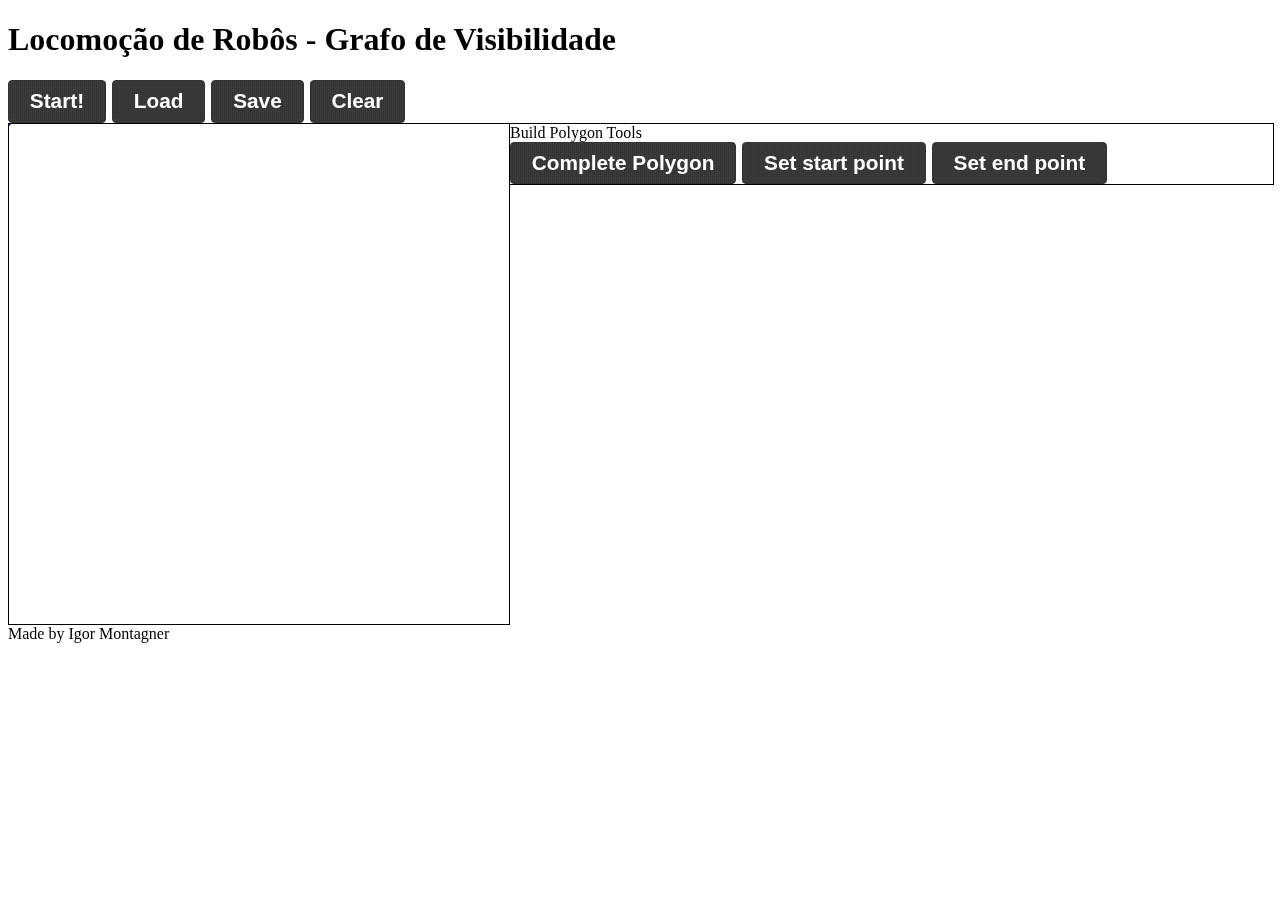
==== GrafoVis/index.html @ e971a5cf "Layout changes" ====
<!DOCTYPE html>
<html lang="en">
	<head>
		<meta charset="utf-8" />
		<!-- Always force latest IE rendering engine (even in intranet) & Chrome Frame
		Remove this if you use the .htaccess -->
		<meta http-equiv="X-UA-Compatible" content="IE=edge,chrome=1" />
		<title>Locomoção de Robôs - Grafo de Visibilidade</title>
		<meta name="description" content="" />
		<meta name="generator" content="Studio 3 http://aptana.com/" />
		<meta name="author" content="Igor" />
		<meta name="viewport" content="width=device-width; initial-scale=1.0" />
		<!-- Replace favicon.ico & apple-touch-icon.png in the root of your domain and delete these references -->
		<link rel="shortcut icon" href="/favicon.ico" />
		<link rel="apple-touch-icon" href="/apple-touch-icon.png" />

        <link type="text/css" href="css/dot-luv/jquery-ui-1.8.16.custom.css" rel="stylesheet" />	
		<script type="text/javascript" src="js/jquery-1.6.2.min.js"></script>
		<script type="text/javascript" src="js/jquery-ui-1.8.16.custom.min.js"></script>
		<script type="text/javascript" src="js/processing.js"> </script>
		<style>
			#robots {
				border: 1px solid;
				border-color: #000000;
				float:left;
			}
			#build_polygon {
			    border: 1px solid black;
			    width: 100%;
			}
			#credits{
			    clear:both;
            }
		</style>
		

		<script> 
			function complete_poly() {
				var p = Processing.getInstanceById("robots");
				p.finish_poly();
			}
			function set_start_point() {
				var p = Processing.getInstanceById("robots");
				p.set_mode("start_point");
			}
			
			function set_end_point() {
				var p = Processing.getInstanceById("robots");
				p.set_mode("end_point");
			}
			
			function start() {
				var p = Processing.getInstanceById("robots");
				p.start_algorithm();
				$("#build_polygon").hide();
			}

            function clear_state() {
				var p = Processing.getInstanceById("robots");
				p.clear_state();
				$("#build_polygon").show();
            }
			
			function load_from_JSON(json_string) {
				var obj = JSON.parse(json_string);
				var p = Processing.getInstanceById("robots");
				p.clear_state();
				p.set_start(obj['start']['x'], obj['start']['y']);
				p.set_end(obj['end']['x'], obj['end']['y']);
				var polys = obj['polygons'];
				for (var i = 0; i < polys.length; i++) {
					var poly = polys[i];
					for (var j = 0; j < poly.length; j++) {
						p.click_polys(poly[j]['x'], poly[j]['y']);
					}
					p.finish_poly();
				}
			}
			
			function load_default_simulations() {
				localStorage['Example1'] = "{\"start\":{\"x\":11,\"y\":108},\"end\":{\"x\":472,\"y\":335},\"polygons\":[[{\"x\":44,\"y\":59},{\"x\":44,\"y\":180},{\"x\":220,\"y\":252},{\"x\":375,\"y\":54}],[{\"x\":348,\"y\":191},{\"x\":245,\"y\":379},{\"x\":440,\"y\":472},{\"x\":467,\"y\":151}],[{\"x\":122,\"y\":232},{\"x\":26,\"y\":414},{\"x\":217,\"y\":476}]]}";
				localStorage['Example Colinear'] = "{\"start\":{\"x\":100,\"y\":100},\"end\":{\"x\":400,\"y\":400},\"polygons\":[[{\"x\":200,\"y\":200},{\"x\":300,\"y\":300},{\"x\":50,\"y\":150}]] }";
				localStorage['Example Colinear 2'] = "{\"start\":{\"x\":100,\"y\":100},\"end\":{\"x\":450,\"y\":450},\"polygons\":[[{\"x\":200,\"y\":200},{\"x\":300,\"y\":300},{\"x\":50,\"y\":150}], [{\"x\":350,\"y\":350},{\"x\":400,\"y\":400},{\"x\":450,\"y\":300}]] }";
			}
			
			function load_simulation() {
			    var sim_list = $("#simulation_list").html("");
			    for (var k in localStorage) {
			        var el = $('<li>' + k + '</li>');
			        var set_click = function () {
			            var key = k;
			            el.click(function () {
			                load_from_JSON(localStorage[key]);
			                $("#load_dialog").dialog('close');
			            });
			        };
			        set_click();
			        sim_list.append(el);
			    } 
			    $("#load_dialog").dialog('open');
			}

            function save_current_simulation() {
                $("#sim_name").val("");
                $("#save_dialog").dialog('open');
            }
			
			function save_to_JSON(key) {
				var obj = {};
				var p = Processing.getInstanceById("robots");
				var start = p.get_start();
				obj['start'] = {"x" : start.x, "y" : start.y};
				var end = p.get_end();
				obj['end'] = {"x" : end.x, "y" : end.y};
				obj['polygons'] = [];
				var polys = p.get_polys();
				for(var i = 0; i < polys.size(); i++) {
					var poly_p5 = polys.get(i).points;
					var poly = [];
					for(var j = 0; j < poly_p5.size(); j++) {
						poly.push({"x": poly_p5.get(j).x, "y": poly_p5.get(j).y});
					}	
					obj['polygons'].push(poly);
				}
				localStorage[key] = JSON.stringify(obj); 
			}

            $(function () {
                $("#load_dialog").dialog({
                    autoOpen: false
                });
                $("#save_dialog").dialog({
                    autoOpen: false, 
                    buttons: {
                        "Ok": function () {
                            var sim_name = $("#sim_name").val();
                            save_to_JSON(sim_name);
                            $(this).dialog("close"); 
                        },
                        "Cancel": function () { 
                            $(this).dialog("close"); 
                        }
                    }
                });
                $("#complete_polygon, #set_start_point, #set_end_point, #start_btn, #load_btn, #save_btn, #clear_btn").button();
                $("#build_polygon").show();                
                load_default_simulations();
            });

		</script>
	</head>
	<body>
	    <header>
		    <h1>Locomoção de Robôs - Grafo de Visibilidade</h1>
	    </header>
		<div>
			<input type="button" id="start_btn" value="Start!" onclick="start()" />
			<input type="button" id="load_btn" value="Load" onclick="load_simulation();" />
			<input type="button" id="save_btn" value="Save" onclick="save_current_simulation();" />
            <input type="button" id="clear_btn" value="Clear" onclick="clear_state();" />
			<br>
			<canvas data-processing-sources="data_structures.pde polygons.pde sort.pde graph_vis_animation.pde dijkstra.pde main.pde" id="robots"></canvas>
		</div>	
		<div id="build_polygon">
		    Build Polygon Tools <br>
		    <input type="button" id="complete_polygon" value="Complete Polygon" onclick="complete_poly()"/>
			<input type="button" id="set_start_point" value="Set start point" onclick="set_start_point()" />
			<input type="button" id="set_end_point" value="Set end point" onclick="set_end_point()" />
		</div>
        <div id="load_dialog" title="Saved simulations">
            <li id="simulation_list"> </li>
        </div>
        <div id="save_dialog" title="Save simulation">
            Simulation title: <input type="text" id="sim_name" />
        </div>
		<div id="credits"> Made by Igor Montagner </div>
	</body>
</html>
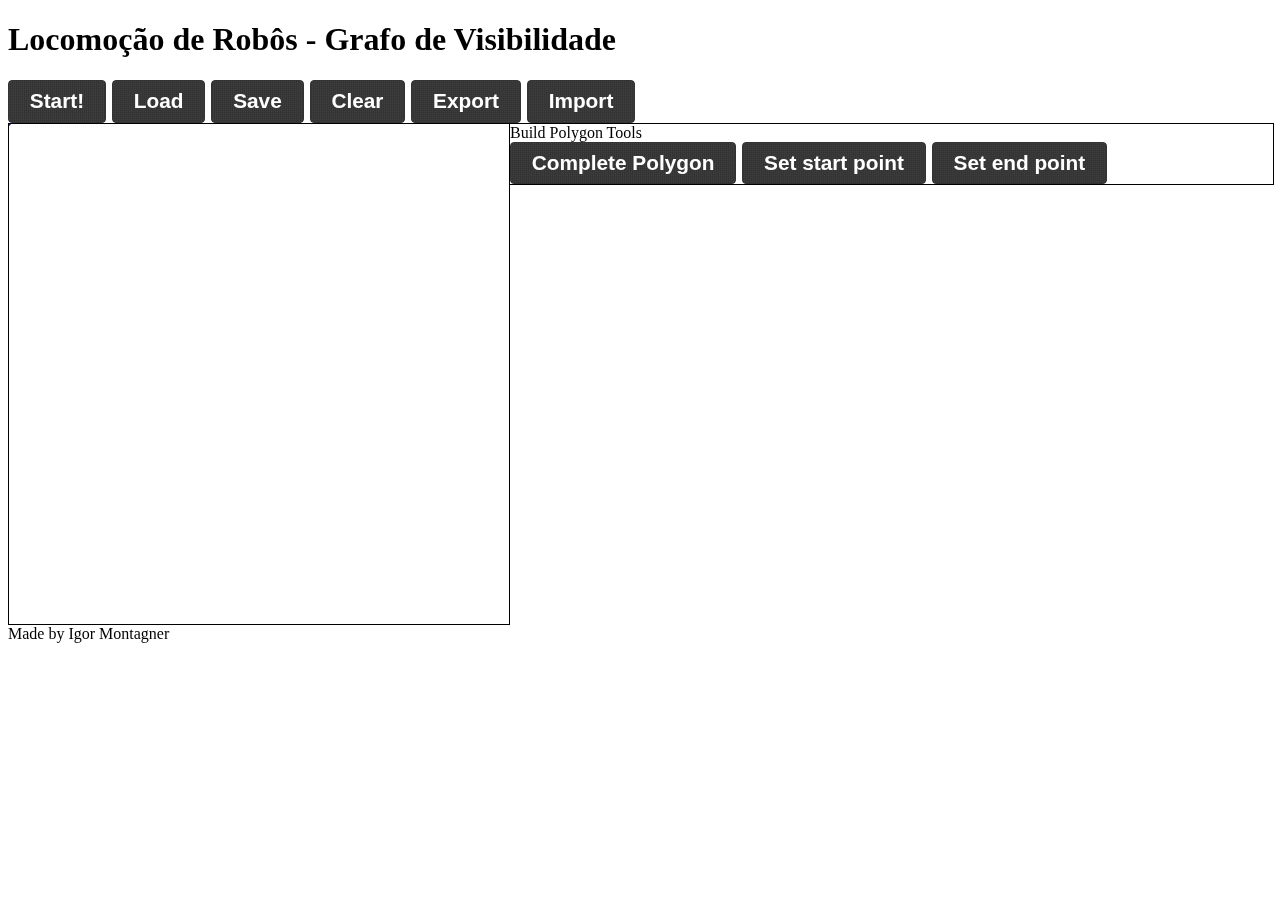
==== commit 2596c7c2: "Add buttons to export and import simulations to other computers." ====
--- a/GrafoVis/index.html
+++ b/GrafoVis/index.html
@@ -31,6 +31,9 @@
 			#credits{
 			    clear:both;
             }
+            #export {
+            	overflow: scroll;
+            }
 		</style>
 		
 
@@ -86,6 +89,8 @@
 			function load_simulation() {
 			    var sim_list = $("#simulation_list").html("");
 			    for (var k in localStorage) {
+			    	var val = localStorage[k];
+			    	if (val == undefined || val == "" || val == "undefined" || val == null) continue;
 			        var el = $('<li>' + k + '</li>');
 			        var set_click = function () {
 			            var key = k;
@@ -124,6 +129,24 @@
 				}
 				localStorage[key] = JSON.stringify(obj); 
 			}
+			
+			function import_simulations(import_txt) {
+				var lS = JSON.parse(import_txt);
+				for (simulation in lS) {
+					localStorage[simulation] = lS[simulation];
+				}
+				alert("Import finished");
+			}
+			
+			function export_dialog() {
+				var export_txt = JSON.stringify(localStorage);
+				$("#env").html(export_txt);
+				$("#export").dialog("open");
+			}
+			
+			function import_dialog() {
+				$("#import").dialog("open");
+			}
 
             $(function () {
                 $("#load_dialog").dialog({
@@ -142,7 +165,27 @@
                         }
                     }
                 });
-                $("#complete_polygon, #set_start_point, #set_end_point, #start_btn, #load_btn, #save_btn, #clear_btn").button();
+                
+                $("#export").dialog({
+                    autoOpen: false, 
+                    width: 700,
+                    height: 500
+                });
+                
+                $("#import").dialog({
+                    autoOpen: false, 
+                    buttons: {
+                        "Ok": function () {
+                            import_simulations($("#sim_import").val());
+                            $(this).dialog("close");  
+                        },
+                        "Cancel": function () { 
+                            $(this).dialog("close"); 
+                        }
+                    }
+                });
+                
+                $("#complete_polygon, #set_start_point, #set_end_point, #start_btn, #load_btn, #save_btn, #clear_btn, #export_btn, #import_btn").button();
                 $("#build_polygon").show();                
                 load_default_simulations();
             });
@@ -158,6 +201,8 @@
 			<input type="button" id="load_btn" value="Load" onclick="load_simulation();" />
 			<input type="button" id="save_btn" value="Save" onclick="save_current_simulation();" />
             <input type="button" id="clear_btn" value="Clear" onclick="clear_state();" />
+            <input type="button" id="export_btn" value="Export" onclick="export_dialog();" />
+            <input type="button" id="import_btn" value="Import" onclick="import_dialog();" />
 			<br>
 			<canvas data-processing-sources="data_structures.pde polygons.pde sort.pde graph_vis_animation.pde dijkstra.pde main.pde" id="robots"></canvas>
 		</div>	
@@ -168,10 +213,16 @@
 			<input type="button" id="set_end_point" value="Set end point" onclick="set_end_point()" />
 		</div>
         <div id="load_dialog" title="Saved simulations">
-            <li id="simulation_list"> </li>
+            <ul id="simulation_list"> </ul>
         </div>
         <div id="save_dialog" title="Save simulation">
             Simulation title: <input type="text" id="sim_name" />
+        </div>
+        <div id="export" title="Export simulations">Copy the following text to other instance of the program:<br>
+        	<span id="env"></span>
+        </div>
+        <div id="import" title="Import simulations">Paste the export text:<br>
+        	Simulations input: <input type="textarea" id="sim_import" />
         </div>
 		<div id="credits"> Made by Igor Montagner </div>
 	</body>
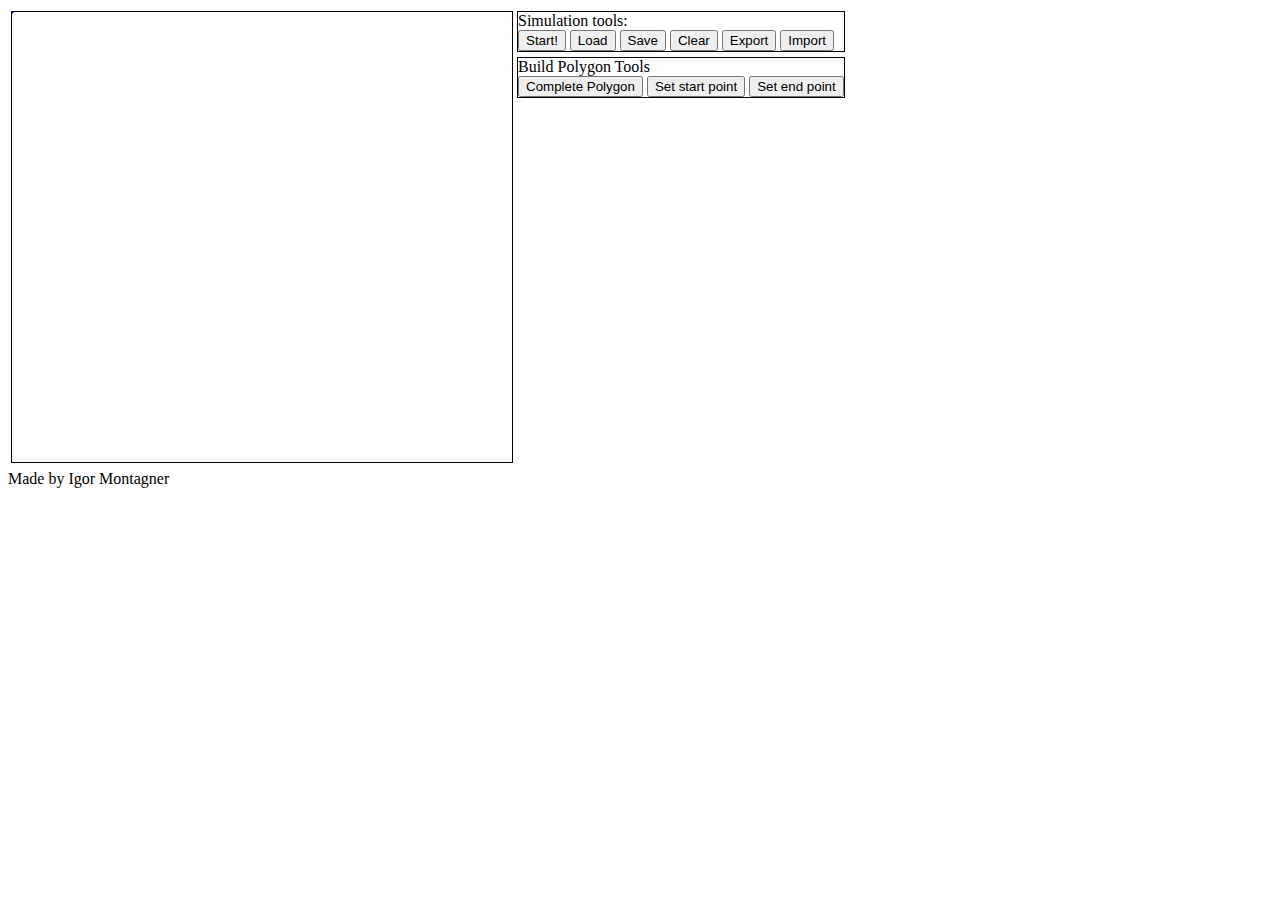
==== commit f9184451: "Add new example." ====
--- a/GrafoVis/index.html
+++ b/GrafoVis/index.html
@@ -19,14 +19,16 @@
 		<script type="text/javascript" src="js/jquery-ui-1.8.16.custom.min.js"></script>
 		<script type="text/javascript" src="js/processing.js"> </script>
 		<style>
-			#robots {
-				border: 1px solid;
+			#robots  {
+				border: 1px solid black;
 				border-color: #000000;
-				float:left;
 			}
 			#build_polygon {
 			    border: 1px solid black;
-			    width: 100%;
+			    margin-top: 5px;
+			}
+			#simulation_tools {
+			    border: 1px solid black;
 			}
 			#credits{
 			    clear:both;
@@ -81,9 +83,7 @@
 			}
 			
 			function load_default_simulations() {
-				localStorage['Example1'] = "{\"start\":{\"x\":11,\"y\":108},\"end\":{\"x\":472,\"y\":335},\"polygons\":[[{\"x\":44,\"y\":59},{\"x\":44,\"y\":180},{\"x\":220,\"y\":252},{\"x\":375,\"y\":54}],[{\"x\":348,\"y\":191},{\"x\":245,\"y\":379},{\"x\":440,\"y\":472},{\"x\":467,\"y\":151}],[{\"x\":122,\"y\":232},{\"x\":26,\"y\":414},{\"x\":217,\"y\":476}]]}";
-				localStorage['Example Colinear'] = "{\"start\":{\"x\":100,\"y\":100},\"end\":{\"x\":400,\"y\":400},\"polygons\":[[{\"x\":200,\"y\":200},{\"x\":300,\"y\":300},{\"x\":50,\"y\":150}]] }";
-				localStorage['Example Colinear 2'] = "{\"start\":{\"x\":100,\"y\":100},\"end\":{\"x\":450,\"y\":450},\"polygons\":[[{\"x\":200,\"y\":200},{\"x\":300,\"y\":300},{\"x\":50,\"y\":150}], [{\"x\":350,\"y\":350},{\"x\":400,\"y\":400},{\"x\":450,\"y\":300}]] }";
+				import_simulations($("#default_sims").html());
 			}
 			
 			function load_simulation() {
@@ -135,7 +135,6 @@
 				for (simulation in lS) {
 					localStorage[simulation] = lS[simulation];
 				}
-				alert("Import finished");
 			}
 			
 			function export_dialog() {
@@ -177,6 +176,7 @@
                     buttons: {
                         "Ok": function () {
                             import_simulations($("#sim_import").val());
+                            alert("Import finished");
                             $(this).dialog("close");  
                         },
                         "Cancel": function () { 
@@ -185,7 +185,7 @@
                     }
                 });
                 
-                $("#complete_polygon, #set_start_point, #set_end_point, #start_btn, #load_btn, #save_btn, #clear_btn, #export_btn, #import_btn").button();
+                //$("#complete_polygon, #set_start_point, #set_end_point, #start_btn, #load_btn, #save_btn, #clear_btn, #export_btn, #import_btn").button();
                 $("#build_polygon").show();                
                 load_default_simulations();
             });
@@ -193,37 +193,45 @@
 		</script>
 	</head>
 	<body>
-	    <header>
-		    <h1>Locomoção de Robôs - Grafo de Visibilidade</h1>
-	    </header>
-		<div>
-			<input type="button" id="start_btn" value="Start!" onclick="start()" />
-			<input type="button" id="load_btn" value="Load" onclick="load_simulation();" />
-			<input type="button" id="save_btn" value="Save" onclick="save_current_simulation();" />
-            <input type="button" id="clear_btn" value="Clear" onclick="clear_state();" />
-            <input type="button" id="export_btn" value="Export" onclick="export_dialog();" />
-            <input type="button" id="import_btn" value="Import" onclick="import_dialog();" />
-			<br>
-			<canvas data-processing-sources="data_structures.pde polygons.pde sort.pde graph_vis_animation.pde dijkstra.pde main.pde" id="robots"></canvas>
-		</div>	
-		<div id="build_polygon">
-		    Build Polygon Tools <br>
-		    <input type="button" id="complete_polygon" value="Complete Polygon" onclick="complete_poly()"/>
-			<input type="button" id="set_start_point" value="Set start point" onclick="set_start_point()" />
-			<input type="button" id="set_end_point" value="Set end point" onclick="set_end_point()" />
-		</div>
-        <div id="load_dialog" title="Saved simulations">
-            <ul id="simulation_list"> </ul>
-        </div>
-        <div id="save_dialog" title="Save simulation">
-            Simulation title: <input type="text" id="sim_name" />
-        </div>
-        <div id="export" title="Export simulations">Copy the following text to other instance of the program:<br>
-        	<span id="env"></span>
-        </div>
-        <div id="import" title="Import simulations">Paste the export text:<br>
-        	Simulations input: <input type="textarea" id="sim_import" />
-        </div>
+		<table>
+			<tr>
+				<td>
+					<canvas data-processing-sources="data_structures.pde polygons.pde sort.pde graph_vis_animation.pde dijkstra.pde main.pde" id="robots"></canvas>			
+				</td>
+				<td valign="top">
+					<div id="simulation_tools">
+						Simulation tools: <br>
+						<input type="button" id="start_btn" value="Start!" onclick="start()" />
+						<input type="button" id="load_btn" value="Load" onclick="load_simulation();" />
+						<input type="button" id="save_btn" value="Save" onclick="save_current_simulation();" />
+			            <input type="button" id="clear_btn" value="Clear" onclick="clear_state();" />
+			            <input type="button" id="export_btn" value="Export" onclick="export_dialog();" />
+			            <input type="button" id="import_btn" value="Import" onclick="import_dialog();" />
+					</div>	
+					<div id="build_polygon">
+					    Build Polygon Tools <br>
+					    <input type="button" id="complete_polygon" value="Complete Polygon" onclick="complete_poly()"/>
+						<input type="button" id="set_start_point" value="Set start point" onclick="set_start_point()" />
+						<input type="button" id="set_end_point" value="Set end point" onclick="set_end_point()" />
+					</div>
+			        <div id="load_dialog" title="Saved simulations">
+			            <ul id="simulation_list"> </ul>
+			        </div>
+			        <div id="save_dialog" title="Save simulation">
+			            Simulation title: <input type="text" id="sim_name" />
+			        </div>
+			        <div id="export" title="Export simulations">Copy the following text to other instance of the program:<br>
+			        	<span id="env"></span>
+			        </div>
+			        <div id="import" title="Import simulations">Paste the export text:<br>
+			        	Simulations input: <input type="textarea" id="sim_import" />
+			        </div>
+			        <div id="default_sims" style="display: none;">
+			        	{"Zig Zag":"{\"start\":{\"x\":13,\"y\":224},\"end\":{\"x\":484,\"y\":225},\"polygons\":[[{\"x\":26,\"y\":81},{\"x\":23,\"y\":243},{\"x\":47,\"y\":238},{\"x\":47,\"y\":86}],[{\"x\":113,\"y\":214},{\"x\":112,\"y\":428},{\"x\":152,\"y\":421},{\"x\":144,\"y\":216}],[{\"x\":168,\"y\":48},{\"x\":174,\"y\":229},{\"x\":211,\"y\":224},{\"x\":193,\"y\":57}],[{\"x\":273,\"y\":211},{\"x\":262,\"y\":439},{\"x\":400,\"y\":433},{\"x\":377,\"y\":215}],[{\"x\":391,\"y\":38},{\"x\":390,\"y\":233},{\"x\":439,\"y\":227},{\"x\":423,\"y\":36}]]}","Example 1":"{\"start\":{\"x\":11,\"y\":108},\"end\":{\"x\":472,\"y\":335},\"polygons\":[[{\"x\":44,\"y\":59},{\"x\":44,\"y\":180},{\"x\":220,\"y\":252},{\"x\":375,\"y\":54}],[{\"x\":348,\"y\":191},{\"x\":245,\"y\":379},{\"x\":440,\"y\":442},{\"x\":447,\"y\":151}],[{\"x\":122,\"y\":232},{\"x\":26,\"y\":414},{\"x\":217,\"y\":446}]]}","Example Colinear":"{\"start\":{\"x\":100,\"y\":100},\"end\":{\"x\":400,\"y\":400},\"polygons\":[[{\"x\":200,\"y\":200},{\"x\":300,\"y\":300},{\"x\":50,\"y\":150}]] }","Example Colinear 2":"{\"start\":{\"x\":100,\"y\":100},\"end\":{\"x\":440,\"y\":440},\"polygons\":[[{\"x\":200,\"y\":200},{\"x\":300,\"y\":300},{\"x\":50,\"y\":150}], [{\"x\":350,\"y\":350},{\"x\":400,\"y\":400},{\"x\":440,\"y\":300}]] }"}
+			        </div>
+				</td>				
+			</tr>
+		</table>
 		<div id="credits"> Made by Igor Montagner </div>
 	</body>
 </html>
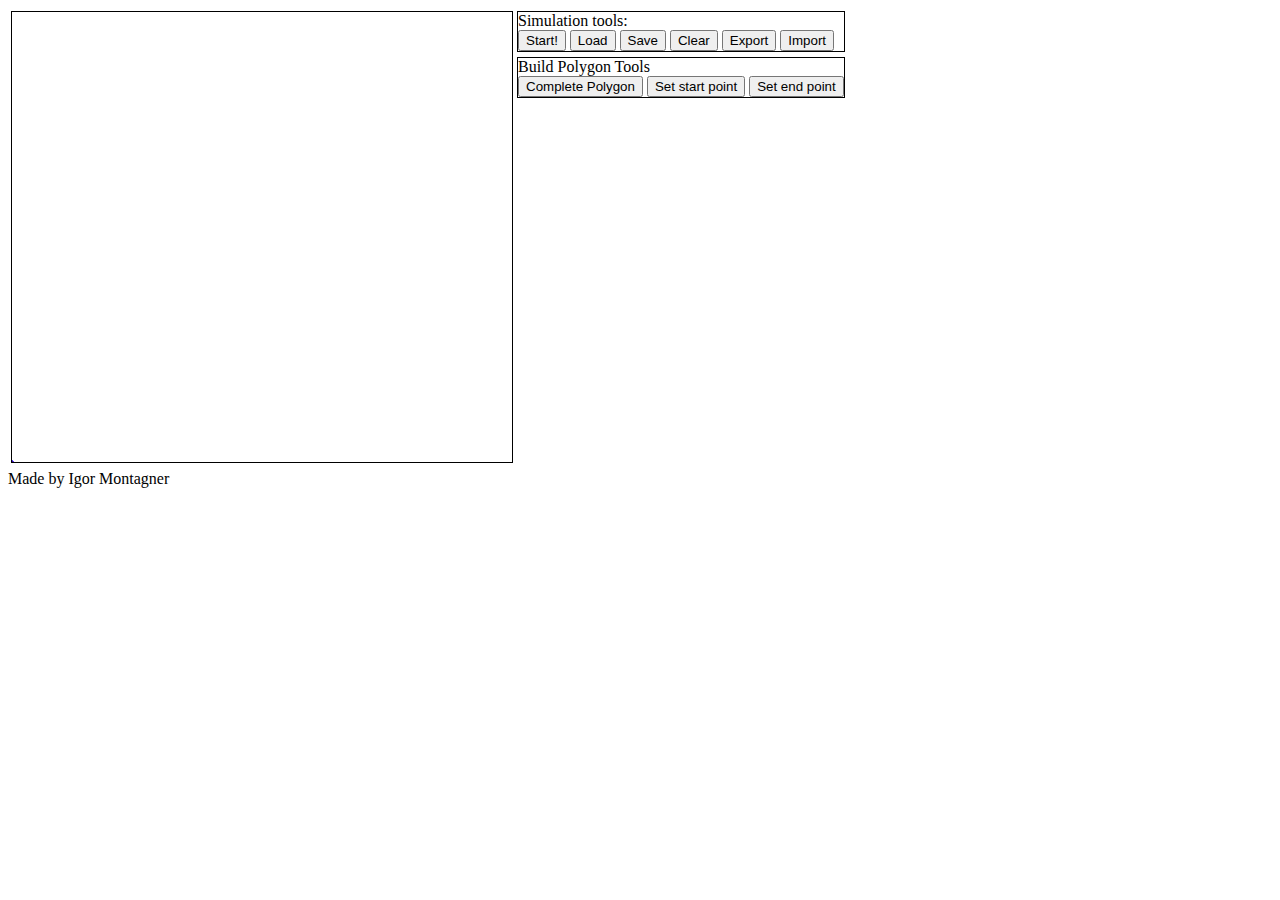
==== commit 1ce88696: "Non convex examples and final report." ====
--- a/GrafoVis/index.html
+++ b/GrafoVis/index.html
@@ -114,16 +114,16 @@
 				var obj = {};
 				var p = Processing.getInstanceById("robots");
 				var start = p.get_start();
-				obj['start'] = {"x" : start.x, "y" : start.y};
+				obj['start'] = {"x" : start.x, "y" : p.height - start.y};
 				var end = p.get_end();
-				obj['end'] = {"x" : end.x, "y" : end.y};
+				obj['end'] = {"x" : end.x, "y" : p.height - end.y};
 				obj['polygons'] = [];
 				var polys = p.get_polys();
 				for(var i = 0; i < polys.size(); i++) {
 					var poly_p5 = polys.get(i).points;
 					var poly = [];
 					for(var j = 0; j < poly_p5.size(); j++) {
-						poly.push({"x": poly_p5.get(j).x, "y": poly_p5.get(j).y});
+						poly.push({"x": poly_p5.get(j).x, "y": p.height - poly_p5.get(j).y});
 					}	
 					obj['polygons'].push(poly);
 				}
@@ -227,7 +227,7 @@
 			        	Simulations input: <input type="textarea" id="sim_import" />
 			        </div>
 			        <div id="default_sims" style="display: none;">
-			        	{"Zig Zag":"{\"start\":{\"x\":13,\"y\":224},\"end\":{\"x\":484,\"y\":225},\"polygons\":[[{\"x\":26,\"y\":81},{\"x\":23,\"y\":243},{\"x\":47,\"y\":238},{\"x\":47,\"y\":86}],[{\"x\":113,\"y\":214},{\"x\":112,\"y\":428},{\"x\":152,\"y\":421},{\"x\":144,\"y\":216}],[{\"x\":168,\"y\":48},{\"x\":174,\"y\":229},{\"x\":211,\"y\":224},{\"x\":193,\"y\":57}],[{\"x\":273,\"y\":211},{\"x\":262,\"y\":439},{\"x\":400,\"y\":433},{\"x\":377,\"y\":215}],[{\"x\":391,\"y\":38},{\"x\":390,\"y\":233},{\"x\":439,\"y\":227},{\"x\":423,\"y\":36}]]}","Example 1":"{\"start\":{\"x\":11,\"y\":108},\"end\":{\"x\":472,\"y\":335},\"polygons\":[[{\"x\":44,\"y\":59},{\"x\":44,\"y\":180},{\"x\":220,\"y\":252},{\"x\":375,\"y\":54}],[{\"x\":348,\"y\":191},{\"x\":245,\"y\":379},{\"x\":440,\"y\":442},{\"x\":447,\"y\":151}],[{\"x\":122,\"y\":232},{\"x\":26,\"y\":414},{\"x\":217,\"y\":446}]]}","Example Colinear":"{\"start\":{\"x\":100,\"y\":100},\"end\":{\"x\":400,\"y\":400},\"polygons\":[[{\"x\":200,\"y\":200},{\"x\":300,\"y\":300},{\"x\":50,\"y\":150}]] }","Example Colinear 2":"{\"start\":{\"x\":100,\"y\":100},\"end\":{\"x\":440,\"y\":440},\"polygons\":[[{\"x\":200,\"y\":200},{\"x\":300,\"y\":300},{\"x\":50,\"y\":150}], [{\"x\":350,\"y\":350},{\"x\":400,\"y\":400},{\"x\":440,\"y\":300}]] }"}
+			        	{"Example 1":"{\"start\":{\"x\":11,\"y\":108},\"end\":{\"x\":472,\"y\":335},\"polygons\":[[{\"x\":44,\"y\":59},{\"x\":44,\"y\":180},{\"x\":220,\"y\":252},{\"x\":375,\"y\":54}],[{\"x\":348,\"y\":191},{\"x\":245,\"y\":379},{\"x\":440,\"y\":442},{\"x\":447,\"y\":151}],[{\"x\":122,\"y\":232},{\"x\":26,\"y\":414},{\"x\":217,\"y\":446}],[{\"x\":427,\"y\":69},{\"x\":383,\"y\":131},{\"x\":450,\"y\":108}]]}","Zig Zag":"{\"start\":{\"x\":13,\"y\":224},\"end\":{\"x\":484,\"y\":225},\"polygons\":[[{\"x\":26,\"y\":81},{\"x\":23,\"y\":243},{\"x\":47,\"y\":238},{\"x\":47,\"y\":86}],[{\"x\":113,\"y\":214},{\"x\":112,\"y\":428},{\"x\":152,\"y\":421},{\"x\":144,\"y\":216}],[{\"x\":168,\"y\":48},{\"x\":174,\"y\":229},{\"x\":211,\"y\":224},{\"x\":193,\"y\":57}],[{\"x\":273,\"y\":211},{\"x\":262,\"y\":439},{\"x\":400,\"y\":433},{\"x\":377,\"y\":215}],[{\"x\":391,\"y\":38},{\"x\":390,\"y\":233},{\"x\":439,\"y\":227},{\"x\":423,\"y\":36}]]}","Hidden 1":"{\"start\":{\"x\":301,\"y\":209},\"end\":{\"x\":74,\"y\":257},\"polygons\":[[{\"x\":323,\"y\":67},{\"x\":107,\"y\":203},{\"x\":433,\"y\":374},{\"x\":294,\"y\":261},{\"x\":276,\"y\":174}]]}","Maze NonConvex":"{\"start\":{\"x\":239,\"y\":29},\"end\":{\"x\":359,\"y\":336},\"polygons\":[[{\"x\":265,\"y\":102},{\"x\":40,\"y\":117},{\"x\":31,\"y\":431},{\"x\":435,\"y\":427},{\"x\":431,\"y\":177},{\"x\":120,\"y\":175},{\"x\":119,\"y\":221},{\"x\":388,\"y\":209},{\"x\":388,\"y\":388},{\"x\":274,\"y\":388},{\"x\":281,\"y\":288},{\"x\":229,\"y\":287},{\"x\":228,\"y\":376},{\"x\":67,\"y\":377},{\"x\":74,\"y\":148},{\"x\":260,\"y\":149}]]}","Example Colinear 2":"{\"start\":{\"x\":100,\"y\":100},\"end\":{\"x\":440,\"y\":440},\"polygons\":[[{\"x\":200,\"y\":200},{\"x\":300,\"y\":300},{\"x\":50,\"y\":150}], [{\"x\":350,\"y\":350},{\"x\":400,\"y\":400},{\"x\":440,\"y\":300}]] }","Hidden G":"{\"start\":{\"x\":269,\"y\":232},\"end\":{\"x\":88,\"y\":304},\"polygons\":[[{\"x\":323,\"y\":89},{\"x\":165,\"y\":95},{\"x\":168,\"y\":287},{\"x\":346,\"y\":275},{\"x\":343,\"y\":185},{\"x\":255,\"y\":185},{\"x\":255,\"y\":210},{\"x\":313,\"y\":215},{\"x\":307,\"y\":252},{\"x\":186,\"y\":245},{\"x\":195,\"y\":131}]]}","Example Colinear":"{\"start\":{\"x\":100,\"y\":100},\"end\":{\"x\":400,\"y\":400},\"polygons\":[[{\"x\":200,\"y\":200},{\"x\":300,\"y\":300},{\"x\":50,\"y\":150}]] }","Maze":"{\"start\":{\"x\":12,\"y\":418},\"end\":{\"x\":477,\"y\":35},\"polygons\":[[{\"x\":63,\"y\":11},{\"x\":18,\"y\":12},{\"x\":26,\"y\":253},{\"x\":63,\"y\":243}],[{\"x\":62,\"y\":265},{\"x\":33,\"y\":278},{\"x\":26,\"y\":431},{\"x\":63,\"y\":439}],[{\"x\":176,\"y\":41},{\"x\":109,\"y\":47},{\"x\":86,\"y\":83},{\"x\":85,\"y\":228},{\"x\":203,\"y\":211}],[{\"x\":203,\"y\":224},{\"x\":94,\"y\":244},{\"x\":84,\"y\":426},{\"x\":255,\"y\":416},{\"x\":377,\"y\":289}],[{\"x\":222,\"y\":194},{\"x\":334,\"y\":257},{\"x\":372,\"y\":71},{\"x\":201,\"y\":52}],[{\"x\":158,\"y\":3},{\"x\":158,\"y\":28},{\"x\":426,\"y\":32},{\"x\":432,\"y\":10}],[{\"x\":360,\"y\":241},{\"x\":468,\"y\":281},{\"x\":486,\"y\":57},{\"x\":396,\"y\":53}],[{\"x\":402,\"y\":270},{\"x\":257,\"y\":439},{\"x\":481,\"y\":441},{\"x\":487,\"y\":291}]]}","Spiral Maze":"{\"start\":{\"x\":345,\"y\":254},\"end\":{\"x\":482,\"y\":21},\"polygons\":[[{\"x\":465,\"y\":48},{\"x\":33,\"y\":33},{\"x\":44,\"y\":432},{\"x\":471,\"y\":420},{\"x\":471,\"y\":95},{\"x\":107,\"y\":93},{\"x\":106,\"y\":123},{\"x\":444,\"y\":125},{\"x\":436,\"y\":384},{\"x\":165,\"y\":383},{\"x\":159,\"y\":227},{\"x\":379,\"y\":213},{\"x\":379,\"y\":326},{\"x\":278,\"y\":328},{\"x\":277,\"y\":260},{\"x\":248,\"y\":261},{\"x\":245,\"y\":348},{\"x\":408,\"y\":347},{\"x\":405,\"y\":162},{\"x\":105,\"y\":167},{\"x\":110,\"y\":405},{\"x\":72,\"y\":402},{\"x\":65,\"y\":56},{\"x\":456,\"y\":71}]]}","Zig Zag 2":"{\"start\":{\"x\":219,\"y\":437},\"end\":{\"x\":223,\"y\":14},\"polygons\":[[{\"x\":25,\"y\":429},{\"x\":228,\"y\":390},{\"x\":31,\"y\":317}],[{\"x\":183,\"y\":344},{\"x\":418,\"y\":398},{\"x\":392,\"y\":275}],[{\"x\":241,\"y\":284},{\"x\":31,\"y\":289},{\"x\":35,\"y\":204}],[{\"x\":227,\"y\":233},{\"x\":397,\"y\":252},{\"x\":369,\"y\":125}],[{\"x\":60,\"y\":73},{\"x\":44,\"y\":164},{\"x\":247,\"y\":179}],[{\"x\":248,\"y\":107},{\"x\":385,\"y\":95},{\"x\":348,\"y\":42}]]}","Maze 2":"{\"start\":{\"x\":315,\"y\":443},\"end\":{\"x\":25,\"y\":6},\"polygons\":[[{\"x\":24,\"y\":435},{\"x\":286,\"y\":417},{\"x\":239,\"y\":355},{\"x\":72,\"y\":365}],[{\"x\":286,\"y\":359},{\"x\":335,\"y\":422},{\"x\":467,\"y\":415},{\"x\":434,\"y\":335}],[{\"x\":200,\"y\":333},{\"x\":341,\"y\":321},{\"x\":261,\"y\":251}],[{\"x\":349,\"y\":301},{\"x\":448,\"y\":316},{\"x\":442,\"y\":153},{\"x\":234,\"y\":180}],[{\"x\":172,\"y\":326},{\"x\":235,\"y\":230},{\"x\":169,\"y\":166},{\"x\":13,\"y\":291}],[{\"x\":118,\"y\":22},{\"x\":204,\"y\":171},{\"x\":447,\"y\":127},{\"x\":481,\"y\":25}],[{\"x\":138,\"y\":82},{\"x\":39,\"y\":41},{\"x\":2,\"y\":174},{\"x\":138,\"y\":167}],[]]}"}
 			        </div>
 				</td>				
 			</tr>
